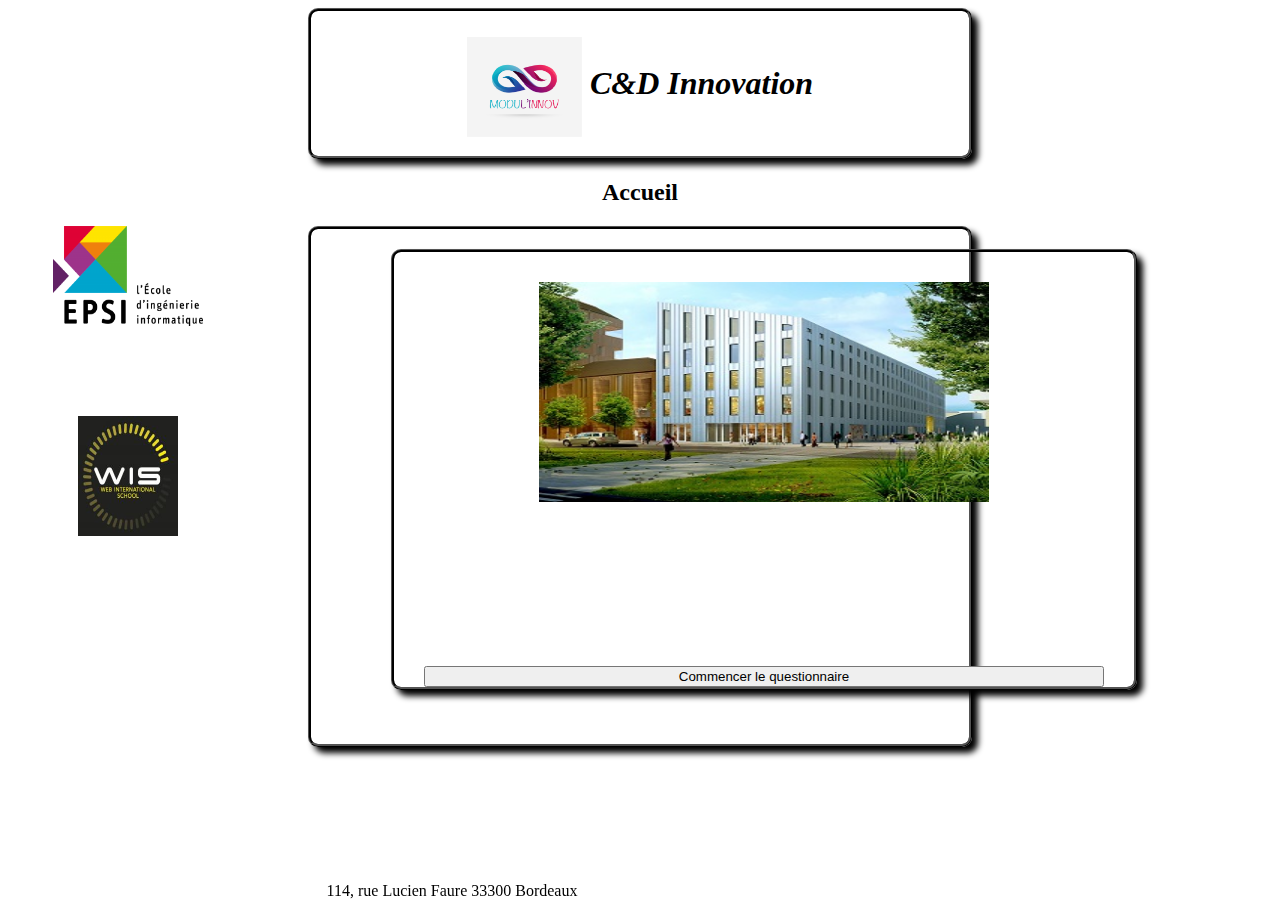
==== acceuil.html @ 94b43e9d "Added files via upload" ====
<!DOCTYPEhtml>
<html>
  <head>
     
	 <meta charset="utf-8"/>
	 <link rel = "stylesheet" href="acceuil.css" />
	 <title> Accueil </title>
   
  </head>
   
   
  
    <div id="entete">
	<header>
	    <center>
		  
		  <h1> <img src ="inov.png" width="115px" height="100px" /> <em><strong> C&D Innovation </strong></em> </h1> 
		  
		</center>
		
		 
    </div>
    </header>

    <body>
	
	
	
		
	<center>
	<h2>Accueil</h2>
	</center>
	
	<div id="main">
    <div id="menu">
  <center>
  <A href="http://www.epsi.fr/Campus/Campus-de-Bordeaux"><img src="epsi.png" width="150px" height="100px"></A><br>
  
  <br><br><br><br><br><A href="http://www.wis-ecoles.com/Nos-campus/Bordeaux"><img src="wis.jpg"width="100px" height="120px"></A>
  </center>
    </div>

    <div id="contenu">
  

	<br><br> 
	
<div class="bloc-fixe">
	
	
	<center>
	<img src ="campus.jpg"width="450px" height="220px"  />
	</center>
	
	<button type="button">Commencer le questionnaire</button>
</div><br>
	
	
	

   

<div id="footer">
 
	<center>114, rue Lucien Faure 33300 Bordeaux </center>
</div>

	
	
</body>
---- acceuil.css ----
#entete, #menu, #contenu {
padding:0px ;
top:0;
position:relative;
}
#entete {
background-image:url(orange.jpg);
text-align:center;
margin-left:300px;
margin-right:300px;
border: 3px black ridge;
height:135px;
padding:5px;
border-radius: 10px;
box-shadow: 6px 6px 6px black;
}
http://mfs3.cdnsw.com/fs/Utilitaires/9a6zl-Fonds_encore_plus_neutre_et_plus_clair.jpg
#main {

margin:auto;
height:400px;
}
#menu  {
float:left;

width:240px;

}
#contenu {
margin-left:300px;
margin-right:300px;
height:515px;
border: 3px black ridge;

border-image:#955628;
border-radius: 10px;
box-shadow: 6px 6px 6px black;
}

#footer {
width:904px;
left:0px;	
background-image:url(orange.jpg);
text-align:center;
clear:both;
position:fixed;
bottom: 0;
}
.button {
    background-image: url(g3.jpg);
    border: none;
    color: black;
    padding: 5px 32px;
    text-align: center;
    text-decoration: none;
    display: inline-block;
    font-size: 16px;
}

#im{
vertical-align:middle;
position:relative;	
width:380px;
height:250px;
padding-left:40px;
}

#im2{
vertical-align:middle;
position:relative;	
width:200px;
height:100px;
}

#im3{
width:10px;
height:10px;
}

p{
font-family:arial narrow;	
padding:15px;
text-align:justify
}

h1{
font-family:cooper black;
	
}

h2{
font-family:cooper black;

width:150px;	
}

.bloc-fixe {
  position:absolute;
  border: 3px black ridge;
  width:680px;
  top:20px;
  left:80px;
  bottom:10px;
  height:375px;
  padding:30px;
background-image:url(gris.jpg);
border-radius: 10px;
box-shadow: 6px 6px 6px black;
}

button{
position:absolute;
bottom:0px;	
width:680px;
}

.bloc-gauche {
  float:left;
  width:875px;
  color:#A0A0A0;
  border-right:solid 1px;
  padding-right:8px;
  height:225px;
}

img {
  vertical-align:middle;
  width:30px
  height:30px;
  
  
  
}

form
  {
	  
      padding: 0px;
      margin: 0px;
      display:inline;
  }
  
html, body{height: 100%; /*fait en sorte que la page occupe tout l'espace*/


}
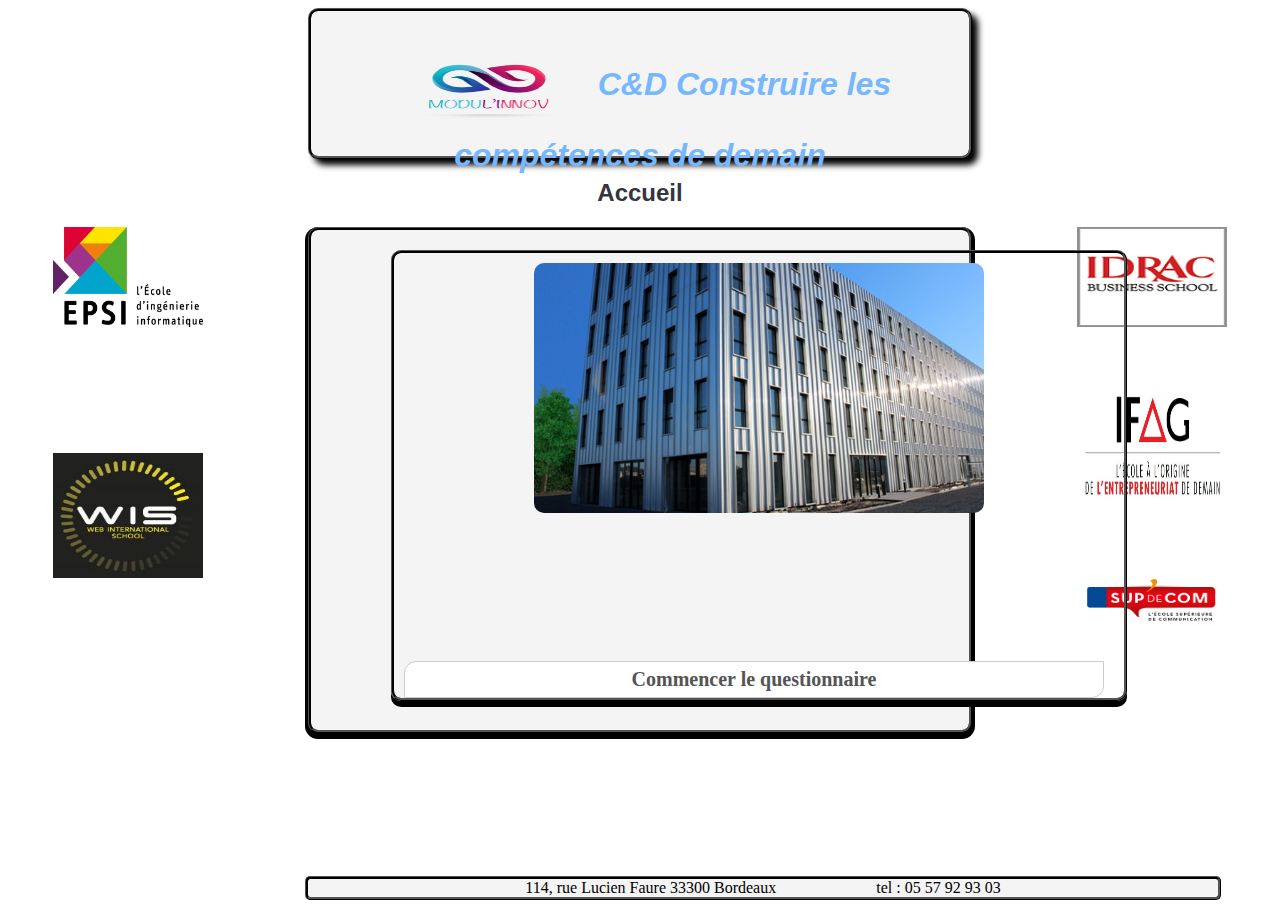
==== commit e9ca880e: "Added files via upload" ====
--- a/acceuil.html
+++ b/acceuil.html
@@ -8,63 +8,79 @@
    
   </head>
    
-   
+											<!--entête--> 
   
     <div id="entete">
 	<header>
 	    <center>
 		  
-		  <h1> <img src ="inov.png" width="115px" height="100px" /> <em><strong> C&D Innovation </strong></em> </h1> 
+		  <h1> <img src ="inov.png" width="200px" height="100px" /> <em><strong> C&D Construire les compétences de demain </strong></em> </h1> 
 		  
 		</center>
 		
 		 
     </div>
     </header>
+	
+											<!--Début du body--> 
 
-    <body>
+ <body>
 	
-	
-	
-		
 	<center>
 	<h2>Accueil</h2>
 	</center>
 	
 	<div id="main">
-    <div id="menu">
+	
+											<!--Logos des 5 écoles + liens sites--> 
+	
+    <div id="menu1">
   <center>
   <A href="http://www.epsi.fr/Campus/Campus-de-Bordeaux"><img src="epsi.png" width="150px" height="100px"></A><br>
   
-  <br><br><br><br><br><A href="http://www.wis-ecoles.com/Nos-campus/Bordeaux"><img src="wis.jpg"width="100px" height="120px"></A>
+  <br><br><br><br><br><br><br><A href="http://www.wis-ecoles.com/Nos-campus/Bordeaux"><img src="wis.jpg"width="150px" height="125px"></A>
   </center>
     </div>
 
-    <div id="contenu">
+	<div id="menu2">
+  <center>
+  <A href="http://www.ecoles-idrac.com/Idrac/Campus-de-Bordeaux"><img src="idrac.png" width="150px" height="100px"></A><br>
   
-
-	<br><br> 
+  <br><br><br><A href="http://www.ifag.com/campus/campus-de-bordeaux/"><img src="ifag.jpg"width="150px" height="125px"></A>
+  
+  <br><br><br><A href="http://www.ecoles-supdecom.com/Campus/Bordeaux"><img src="sup.jpg"width="150px" height="125px"></A>
+  </center>
+    </div>
 	
-<div class="bloc-fixe">
+    
+								<!--1er cadre (le plus grand)--> 
+	
+	<div id="contenu">
+    <br><br> 
+	
+								<!--2ème cadre avec le contenu(image + texte + bouton)--> 
+	
+	<div class="bloc-fixe">
 	
 	
 	<center>
-	<img src ="campus.jpg"width="450px" height="220px"  />
+	<img id="campus" src ="campus.png"width="450px" height="250px"  />
 	</center>
 	
-	<button type="button">Commencer le questionnaire</button>
+	<FORM ACTION="acceuil.html">
+	  <INPUT TYPE="BUTTON" VALUE="Commencer le questionnaire" onclick= "location.href='acceuil.html'" class="button" id="button">
+	</FORM>
 </div><br>
 	
 	
-	
-
-   
+								<!--pied de page--> 
 
 <div id="footer">
  
-	<center>114, rue Lucien Faure 33300 Bordeaux </center>
+114, rue Lucien Faure 33300 Bordeaux   &nbsp &nbsp &nbsp &nbsp &nbsp &nbsp &nbsp &nbsp &nbsp &nbsp &nbsp &nbsp        tel : 05 57 92 93 03
 </div>
 
 	
 	
-</body>  +</body>  
+</html>--- a/acceuil.css
+++ b/acceuil.css
@@ -4,7 +4,7 @@
 position:relative;
 }
 #entete {
-background-image:url(orange.jpg);
+background-color:#F4F4F4;
 text-align:center;
 margin-left:300px;
 margin-right:300px;
@@ -20,76 +20,55 @@
 margin:auto;
 height:400px;
 }
-#menu  {
+#menu1  {
 float:left;
 
 width:240px;
 
 }
+
+#menu2  {
+float:right;
+
+width:240px;
+
+}
+
 #contenu {
 margin-left:300px;
 margin-right:300px;
-height:515px;
+height:500px;
 border: 3px black ridge;
-
+background-color:#F4F4F4;
 border-image:#955628;
 border-radius: 10px;
-box-shadow: 6px 6px 6px black;
+box-shadow: 0px 3px 0px 3px black;
 }
 
 #footer {
-width:904px;
-left:0px;	
-background-image:url(orange.jpg);
+width:910px;
+left:305px;	
+border: solid 1px;
+background-color:#F4F4F4;
 text-align:center;
 clear:both;
 position:fixed;
 bottom: 0;
-}
-.button {
-    background-image: url(g3.jpg);
-    border: none;
-    color: black;
-    padding: 5px 32px;
-    text-align: center;
-    text-decoration: none;
-    display: inline-block;
-    font-size: 16px;
+border-radius: 5px;
+border: 3px black ridge;
 }
 
-#im{
-vertical-align:middle;
-position:relative;	
-width:380px;
-height:250px;
-padding-left:40px;
-}
 
-#im2{
-vertical-align:middle;
-position:relative;	
-width:200px;
-height:100px;
-}
-
-#im3{
-width:10px;
-height:10px;
-}
-
-p{
-font-family:arial narrow;	
-padding:15px;
-text-align:justify
-}
 
 h1{
-font-family:cooper black;
+font-family: Arial, sans-serif;
+color:#77B7FE;
 	
 }
 
 h2{
-font-family:cooper black;
+font-family:Arial;
+color:#34353E;
 
 width:150px;	
 }
@@ -97,31 +76,33 @@
 .bloc-fixe {
   position:absolute;
   border: 3px black ridge;
-  width:680px;
+  width:710px;
   top:20px;
   left:80px;
   bottom:10px;
-  height:375px;
-  padding:30px;
+  height:425px;
+  padding:10px;
 background-image:url(gris.jpg);
 border-radius: 10px;
-box-shadow: 6px 6px 6px black;
+box-shadow: 0px 6px 0px   black;
 }
 
-button{
+
+#button{
 position:absolute;
 bottom:0px;	
-width:680px;
+width:700px;
+border-radius:12px 0 12px 0;
+background-color: white;
+border:none;
+color:#555;
+font:bold 20px Verdana;
+padding:6px 0 6px 0;
+border:1px solid #ccc;
 }
 
-.bloc-gauche {
-  float:left;
-  width:875px;
-  color:#A0A0A0;
-  border-right:solid 1px;
-  padding-right:8px;
-  height:225px;
-}
+
+
 
 img {
   vertical-align:middle;
@@ -132,13 +113,11 @@
   
 }
 
-form
-  {
-	  
-      padding: 0px;
-      margin: 0px;
-      display:inline;
-  }
+
+  
+ #campus{
+border-radius: 10px;	 
+ } 
   
 html, body{height: 100%; /*fait en sorte que la page occupe tout l'espace*/
 
